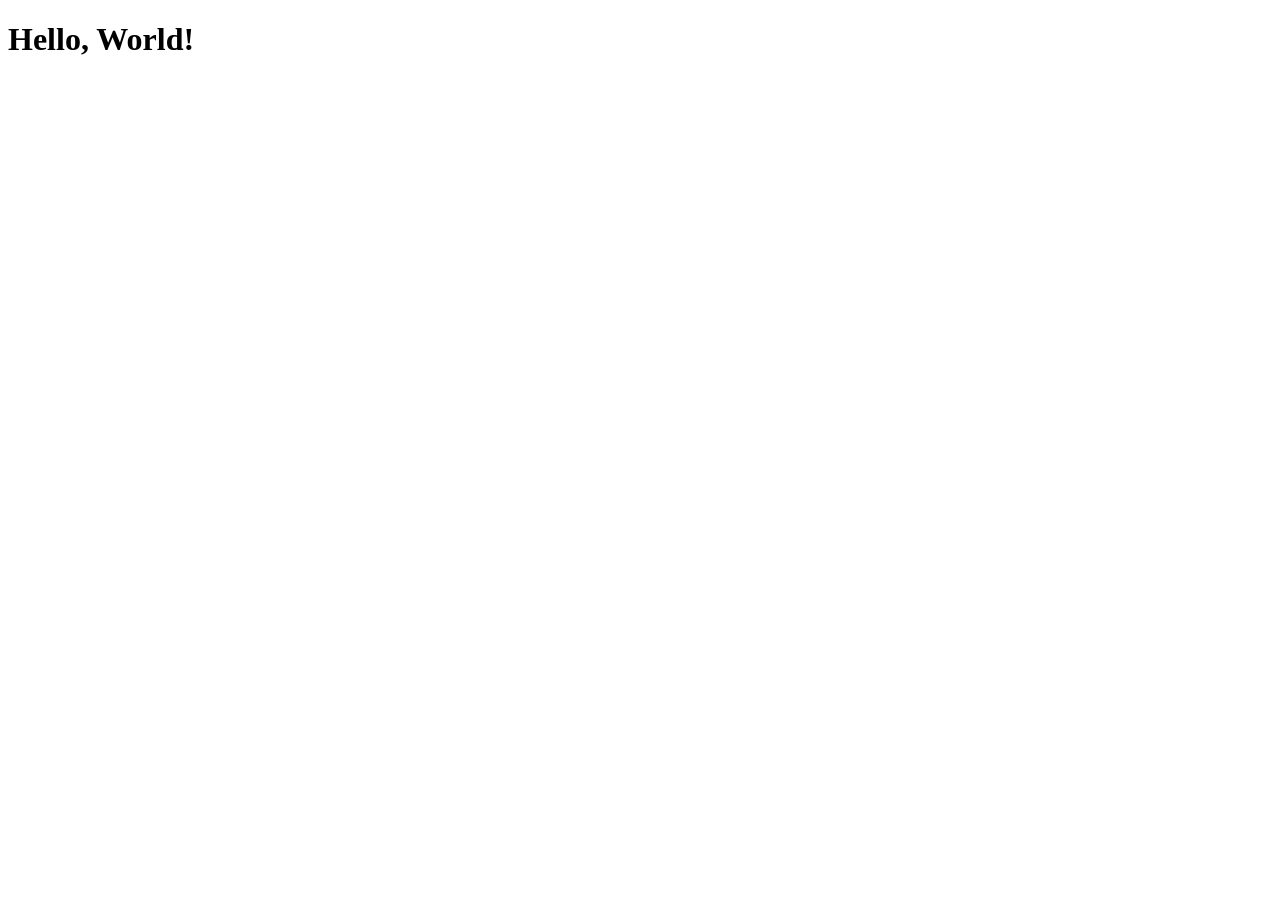
==== index.html @ 62b9d569 "add js file" ====
<!DOCTYPE html>
<html lang="en">
<head>
    <meta charset="UTF-8">
    <meta name="viewport" content="width=device-width, initial-scale=1.0">
    <title>Document</title>
</head>
<body>

      <h1>Hello, World!</h1>
      <script>
      
      </script>
</body>
</html>
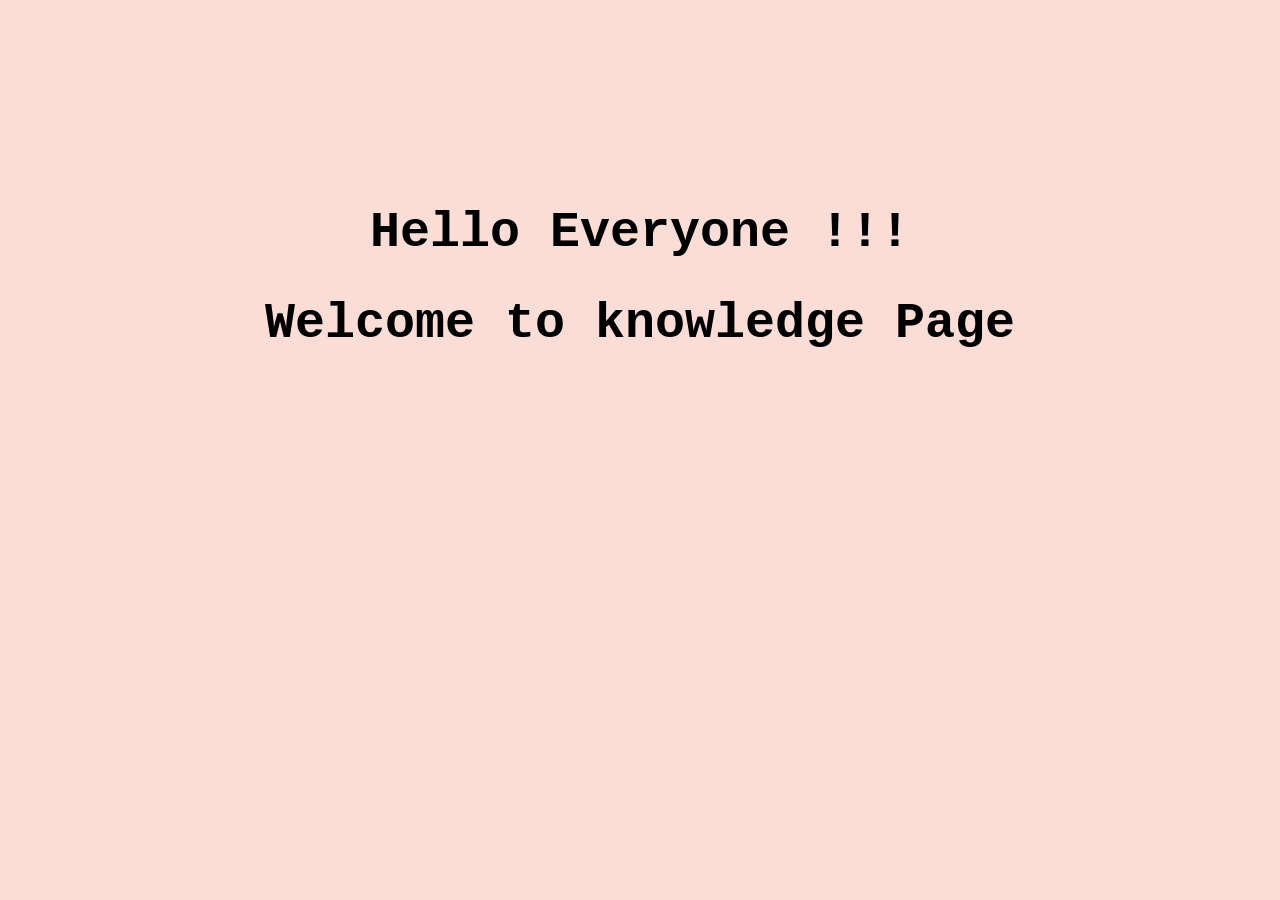
==== commit 44c5f342: "add praticle 1" ====
--- a/index.html
+++ b/index.html
@@ -4,12 +4,42 @@
     <meta charset="UTF-8">
     <meta name="viewport" content="width=device-width, initial-scale=1.0">
     <title>Document</title>
+    
 </head>
+  <style>
+    * {
+        margin: 0%;
+        padding: 0%;
+    }
+
+    body {
+        background-color: rgb(250, 221, 215);
+    }
+
+    h1 {
+        color: black;
+        font-size: 50px;
+        font-family: 'Courier New', Courier, monospace;
+        text-align: center;
+        padding-top: 204px;
+        align-items: center;
+    }
+
+    h3 {
+
+        color: black;
+        font-size: 50px;
+        font-family: 'Courier New', Courier, monospace;
+        text-align: center;
+        padding-top: 34px;
+
+    }
+  </style>
 <body>
 
-      <h1>Hello, World!</h1>
-      <script>
+      <h1>Hello Everyone !!!</h1>
+      <h3>Welcome to knowledge Page</h3>
       
-      </script>
+      
 </body>
 </html>
